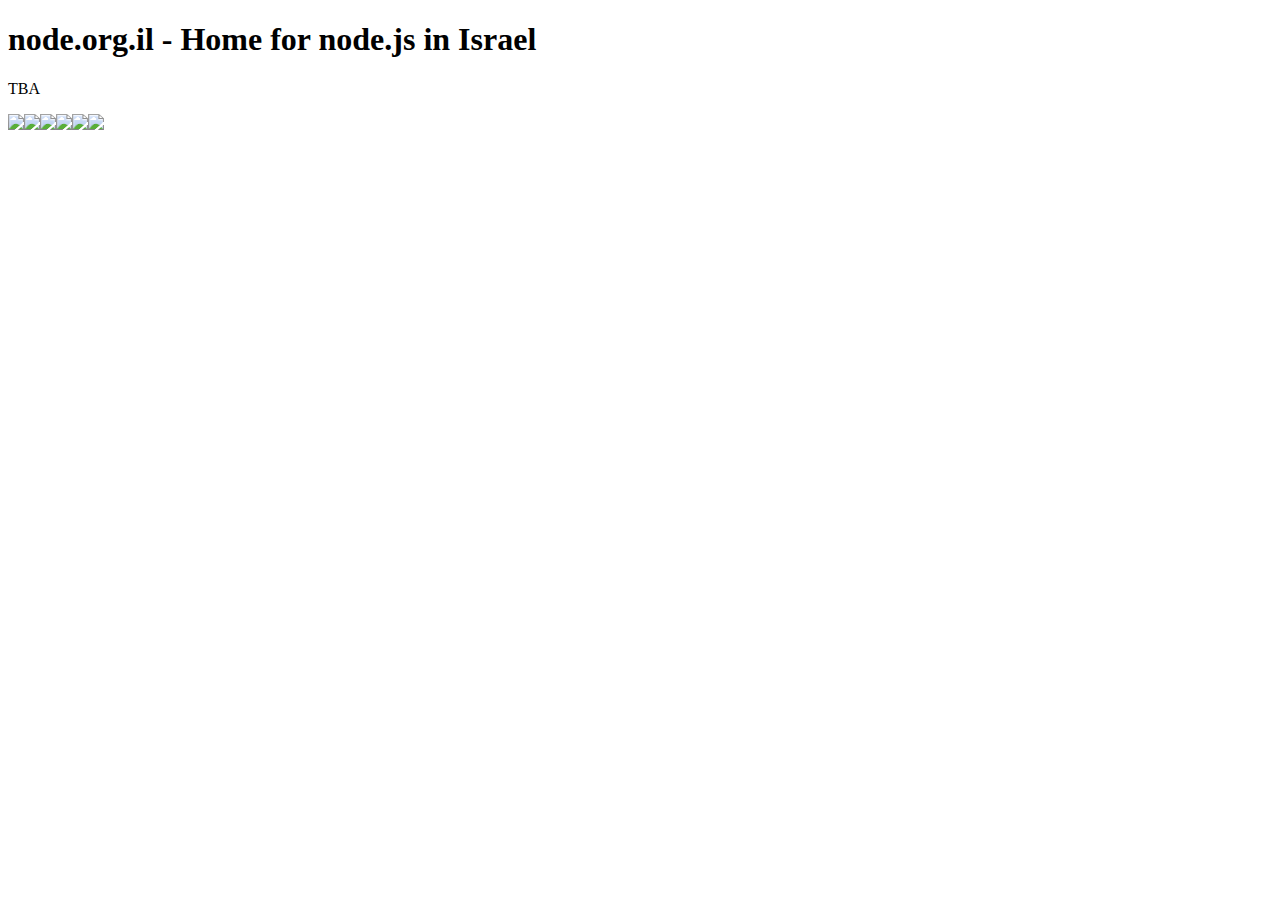
==== index.html @ 01ee595e "add analytics" ====
<!DOCTYPE html>

<html lang="en"><head><meta http-equiv="Content-Type" content="text/html; charset=UTF-8">
	<!--[if IE]><meta http-equiv="X-UA-Compatible" content="IE=edge,chrome=1"><![endif]-->
	<meta charset="utf-8">
	<title>node.org.il</title>
	<meta name="description" content="node.org.il">
	<meta name="viewport" content="width=device-width">
	<link rel="stylesheet" href="http://netdna.bootstrapcdn.com/twitter-bootstrap/2.2.1/css/bootstrap-combined.min.css">
	<link rel="stylesheet" href="http://dropthebit.com/demos/photobox/styles.css">
	<link rel="stylesheet" href="http://dropthebit.com/demos/photobox/photobox/photobox.css">
	<!--[if lt IE 7]><link rel="stylesheet" href="http://blueimp.github.com/cdn/css/bootstrap-ie6.min.css"><![endif]-->
	<!--[if lt IE 9]><script src="http://html5shim.googlecode.com/svn/trunk/html5.js"></script><![endif]-->
	<script src="http://ajax.googleapis.com/ajax/libs/jquery/1.8.3/jquery.min.js"></script>
</head>

<body>
	<div id='wrap'>
		<header>
			<h1>node.org.il - Home for node.js in Israel</h1>
			<p>TBA</p>
		</header>
		<div id='gallery'></div>
	</div>

	<script src='js/photobox.js'></script>
	<script>
!(function(){
    'use strict';
    var data = ["http://nodejs.org/logo.png", "http://nodejs.org/images/logos/nodejs.png", "http://nodejs.org/images/logos/nodejs-dark.png", "http://nodejs.org/images/logos/nodejs-green.png", "http://nodejs.org/images/logos/nodejs-black.png", "http://nodejs.org/images/logos/monitor.png"];
    var gallery = $('#gallery');
    $.each(data, function (index, url) {
        var img = $('<img>').prop({'src': url});
        var link = $('<a rel="gallery">')
                    .append( img )
                    .prop('href', url)
                    .appendTo(gallery);
        // lazy show the photos one by one
        img.on('load', function(e){
            setTimeout( function(){ link.addClass('loaded'); }, 20*index);
        });
    });
    
    // finally, initialize photobox on all retrieved images
    $('#gallery').find('a').photobox({ thumbs:true });
})();
</script>

<script type="text/javascript">

  var _gaq = _gaq || [];
  _gaq.push(['_setAccount', 'UA-15378843-13']);
  _gaq.push(['_trackPageview']);

  (function() {
    var ga = document.createElement('script'); ga.type = 'text/javascript'; ga.async = true;
    ga.src = ('https:' == document.location.protocol ? 'https://ssl' : 'http://www') + '.google-analytics.com/ga.js';
    var s = document.getElementsByTagName('script')[0]; s.parentNode.insertBefore(ga, s);
  })();

</script>
</body>

</html>
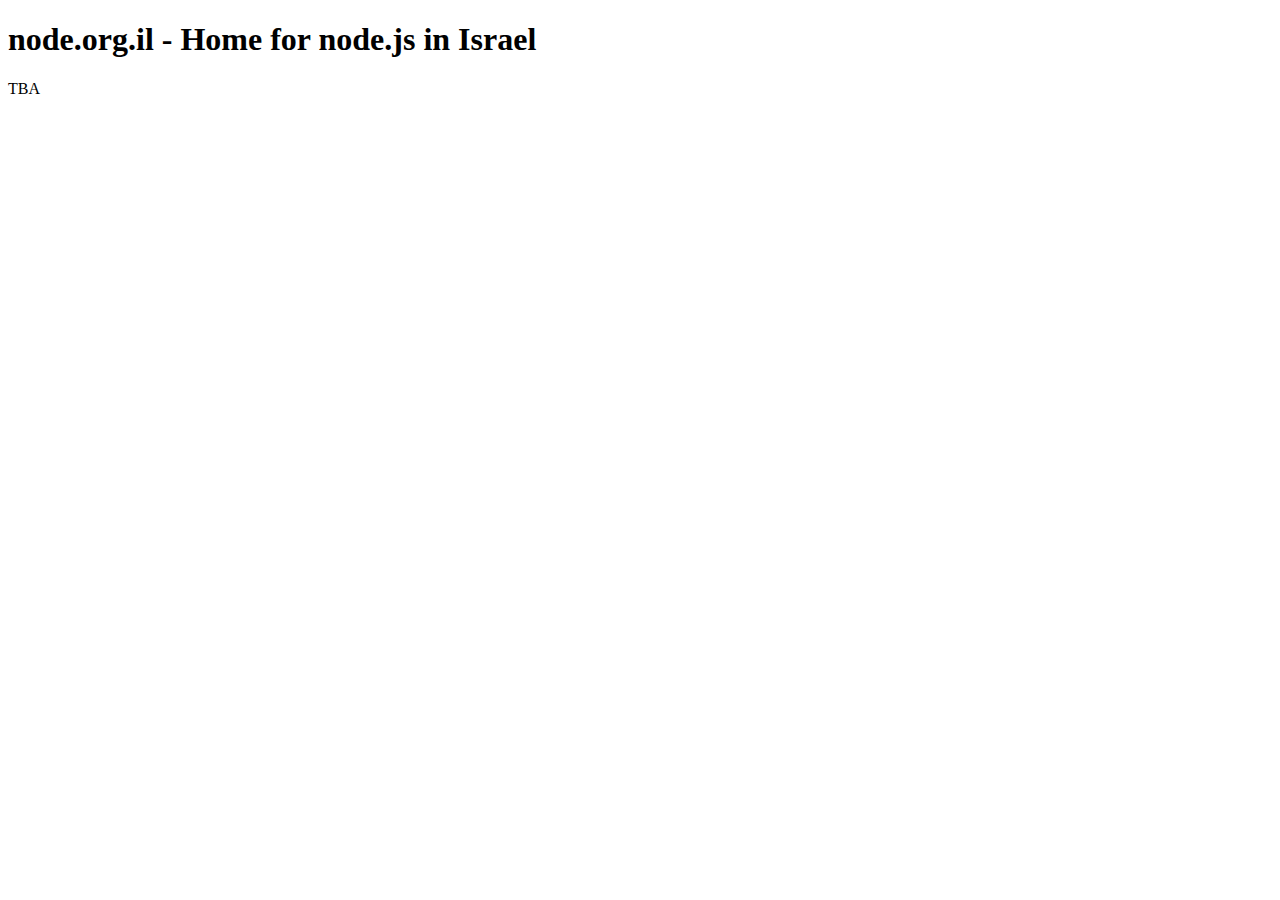
==== commit 1feae0ce: "New analytics" ====
--- a/index.html
+++ b/index.html
@@ -1,64 +1,67 @@
 <!DOCTYPE html>
-
-<html lang="en"><head><meta http-equiv="Content-Type" content="text/html; charset=UTF-8">
+<html lang="en">
+<head>
+    <meta http-equiv="Content-Type" content="text/html; charset=UTF-8">
 	<!--[if IE]><meta http-equiv="X-UA-Compatible" content="IE=edge,chrome=1"><![endif]-->
 	<meta charset="utf-8">
 	<title>node.org.il</title>
 	<meta name="description" content="node.org.il">
 	<meta name="viewport" content="width=device-width">
-	<link rel="stylesheet" href="http://netdna.bootstrapcdn.com/twitter-bootstrap/2.2.1/css/bootstrap-combined.min.css">
-	<link rel="stylesheet" href="http://dropthebit.com/demos/photobox/styles.css">
-	<link rel="stylesheet" href="http://dropthebit.com/demos/photobox/photobox/photobox.css">
-	<!--[if lt IE 7]><link rel="stylesheet" href="http://blueimp.github.com/cdn/css/bootstrap-ie6.min.css"><![endif]-->
+
+	<link rel="stylesheet" href="css/bootstrap-combined.min.css">
+	<link rel="stylesheet" href="css/styles.css">
+	<link rel="stylesheet" href="css/photobox.css">
+	<!--[if lt IE 9]><link rel="stylesheet" href="css/photobox.ie.css"><![endif]-->
 	<!--[if lt IE 9]><script src="http://html5shim.googlecode.com/svn/trunk/html5.js"></script><![endif]-->
-	<script src="http://ajax.googleapis.com/ajax/libs/jquery/1.8.3/jquery.min.js"></script>
+
+	<script src="http://code.jquery.com/jquery-1.10.0.min.js"></script>
+	<script src='js/photobox.js'></script>
+
+    <script>
+      (function(i,s,o,g,r,a,m){i['GoogleAnalyticsObject']=r;i[r]=i[r]||function(){
+      (i[r].q=i[r].q||[]).push(arguments)},i[r].l=1*new Date();a=s.createElement(o),
+      m=s.getElementsByTagName(o)[0];a.async=1;a.src=g;m.parentNode.insertBefore(a,m)
+      })(window,document,'script','//www.google-analytics.com/analytics.js','ga');
+
+      ga('create', 'UA-15378843-13', 'node.org.il');
+      ga('send', 'pageview');
+
+    </script>
 </head>
 
 <body>
+
 	<div id='wrap'>
 		<header>
 			<h1>node.org.il - Home for node.js in Israel</h1>
 			<p>TBA</p>
 		</header>
-		<div id='gallery'></div>
+		<ul id='gallery'></ul>
 	</div>
 
-	<script src='js/photobox.js'></script>
-	<script>
-!(function(){
+<script>
+$(function(){
     'use strict';
     var data = ["http://nodejs.org/logo.png", "http://nodejs.org/images/logos/nodejs.png", "http://nodejs.org/images/logos/nodejs-dark.png", "http://nodejs.org/images/logos/nodejs-green.png", "http://nodejs.org/images/logos/nodejs-black.png", "http://nodejs.org/images/logos/monitor.png"];
     var gallery = $('#gallery');
     $.each(data, function (index, url) {
-        var img = $('<img>').prop({'src': url});
-        var link = $('<a rel="gallery">')
-                    .append( img )
-                    .prop('href', url)
-                    .appendTo(gallery);
-        // lazy show the photos one by one
-        img.on('load', function(e){
-            setTimeout( function(){ link.addClass('loaded'); }, 20*index);
-        });
+        var img = new Image;
+        img.onload = function(e){
+            var link = document.createElement('a'),
+            li = document.createElement('li')
+            link.href = this.src;
+            link.appendChild(this);
+            li.appendChild(link);
+            gallery[0].appendChild(li);
+            setTimeout(function(){ li.className = 'loaded'; }, 200 * index);
+        };
+        img.src = url;
     });
     
     // finally, initialize photobox on all retrieved images
-    $('#gallery').find('a').photobox({ thumbs:true });
-})();
+    $('#gallery').photobox('a', { thumbs:true });
+})
 </script>
 
-<script type="text/javascript">
-
-  var _gaq = _gaq || [];
-  _gaq.push(['_setAccount', 'UA-15378843-13']);
-  _gaq.push(['_trackPageview']);
-
-  (function() {
-    var ga = document.createElement('script'); ga.type = 'text/javascript'; ga.async = true;
-    ga.src = ('https:' == document.location.protocol ? 'https://ssl' : 'http://www') + '.google-analytics.com/ga.js';
-    var s = document.getElementsByTagName('script')[0]; s.parentNode.insertBefore(ga, s);
-  })();
-
-</script>
 </body>
-
 </html>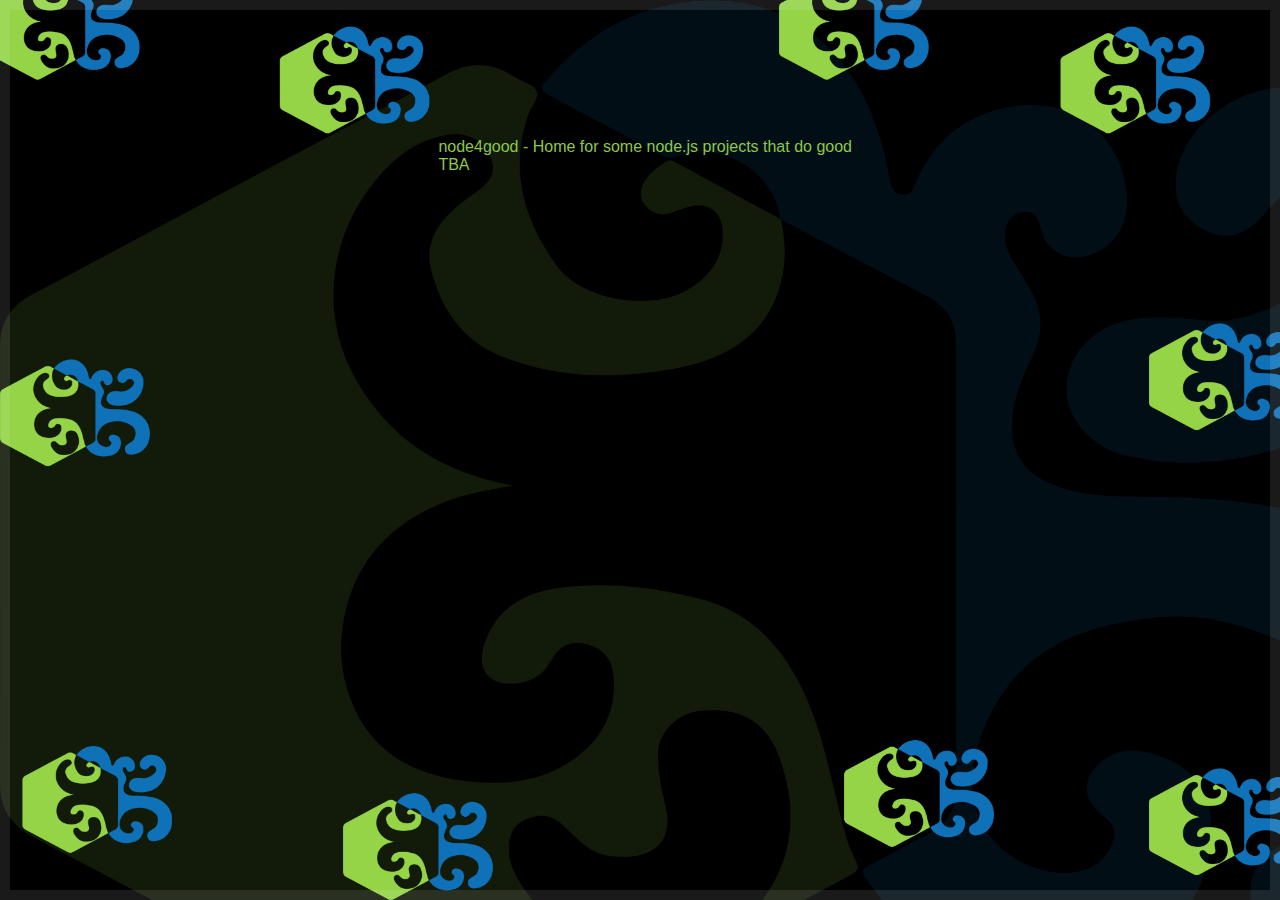
==== commit d3072b84: "Change name & logo" ====
--- a/index.html
+++ b/index.html
@@ -4,7 +4,7 @@
     <meta http-equiv="Content-Type" content="text/html; charset=UTF-8">
 	<!--[if IE]><meta http-equiv="X-UA-Compatible" content="IE=edge,chrome=1"><![endif]-->
 	<meta charset="utf-8">
-	<title>node.org.il</title>
+	<title>node4good</title>
 	<meta name="description" content="node.org.il">
 	<meta name="viewport" content="width=device-width">
 
@@ -23,7 +23,7 @@
       m=s.getElementsByTagName(o)[0];a.async=1;a.src=g;m.parentNode.insertBefore(a,m)
       })(window,document,'script','//www.google-analytics.com/analytics.js','ga');
 
-      ga('create', 'UA-15378843-13', 'node.org.il');
+      ga('create', 'UA-15378843-13', 'node4good');
       ga('send', 'pageview');
 
     </script>
@@ -33,7 +33,7 @@
 
 	<div id='wrap'>
 		<header>
-			<h1>node.org.il - Home for node.js in Israel</h1>
+			<h1>node4good - Home for some node.js projects that do good</h1>
 			<p>TBA</p>
 		</header>
 		<ul id='gallery'></ul>
--- a/css/styles.css
+++ b/css/styles.css
@@ -0,0 +1,65 @@
+/* YUI 3.8.1 (build 5795) Copyright 2013 Yahoo! Inc. */
+html{color:#000;background:#FFF}body,div,dl,dt,dd,ul,ol,li,h1,h2,h3,h4,h5,h6,pre,code,form,fieldset,legend,input,textarea,p,blockquote,th,td{margin:0;padding:0}table{border-collapse:collapse;border-spacing:0}fieldset,img{border:0}address,caption,cite,code,dfn,em,strong,th,var{font-style:normal;font-weight:normal}ol,ul{list-style:none}caption,th{text-align:left}h1,h2,h3,h4,h5,h6{font-size:100%;font-weight:normal}q:before,q:after{content:''}abbr,acronym{border:0;font-variant:normal}sup{vertical-align:text-top}sub{vertical-align:text-bottom}input,textarea,select{font-family:inherit;font-size:inherit;font-weight:inherit}input,textarea,select{*font-size:100%}legend{color:#000}#yui3-css-stamp.cssreset{display:none}
+
+html{ height:100%; overflow-y:scroll; }
+body{ font-family:"Helvetica Neue",Helvetica,Arial,sans-serif; box-shadow:0 0 0 10px rgba(255,255,255,0.1) inset; min-height:100%; padding:0; background:url('bg2.png') 50% 50% fixed no-repeat; background-size:cover; -webkit-background-size:100% 100%; -webkit-animation:8s bg forwards ease; }
+
+@-webkit-keyframes bg{ 
+	0%{ background-size:120% 120%; }
+	100%{ background-size:100% 100%; } 
+}
+
+@font-face {
+	font-family:'Romanesco';
+	font-style:normal;
+	font-weight:400;
+	src:local('Romanesco'), local('Romanesco-Regular'), url(http://themes.googleusercontent.com/static/fonts/romanesco/v1/ulV2bu0ivcWDuAzM7oh4XT8E0i7KZn-EPnyo3HZu7kw.woff) format('woff');
+}
+
+@font-face {
+	font-family:'Cuprum';
+	font-style:normal;
+	font-weight:400;
+	src:local('Cuprum'), local('Cuprum-Regular'), url(http://themes.googleusercontent.com/static/fonts/cuprum/v4/sp1_LTSOMWWV0K5VTuZzvQ.woff) format('woff');
+}
+
+a{ text-decoration:none; }
+.btn{ display:inline-block; box-shadow:0 0 3px 2px rgba(0, 0, 0, 0.3), 0 -30px 30px -15px #00329B inset, 0 1px 0 rgba(255,255,255,0.3) inset; background:#0088CC; background-repeat:repeat-x; color:#FFF; text-shadow:0 -1px 0 rgba(0, 0, 0, 0.25); border-radius:6px; padding:14px 24px; -webkit-transition:0.15s; transition:0.15s; }
+.btn:hover{ background:#0068BA; }
+.btn:active{ box-shadow:0 0 0 0 rgba(0, 0, 0, 0.3), 0 -30px 30px -15px #00329B inset, 0 0 6px #00243F inset; }
+
+#wrap{ overflow:hidden; padding:3%;}
+#pbOverlay.show ~ #wrap{ -webkit-filter:blur(2px) grayscale(.4);}
+.main{ float:left; font-size:1.1em; width:36%; color:#FFF; text-shadow:2px 2px 4px rgba(0,0,0,.5); font-family:'Cuprum'; }
+	.main h1{ line-height:0.75; font-size:6.2em; margin:0; text-indent:1%; font-family:'Romanesco'; }
+		.main small{ color:inherit; }
+	.main h2{ font-size:1.7em; color:#FF1668; line-height:1.2; margin:0; font-family:'Romanesco'; }
+	.main p{ margin:7% 0; }
+		.main footer{ margin-top:50px; text-shadow:none; font-size:0.9em; }
+		.main footer .copy{ font-family:Tahoma; font-size:1.2em; font-weight:bold; margin:0 3px; opacity:0.35; }
+		.main footer a{ margin-left:10px; color:#D8FF16; -webkit-transition:0.2s; -ms-transition:0.2s; transition:0.2s; }
+		.main footer a:hover{ text-decoration:none; color:#FF1668; }
+
+#gallery{ float:right; width:60%; margin: 0 400px 0 0;}
+	#gallery li{ list-style:none; perspective:100px; -webkit-perspective:100px; margin:1px; float:right; position:relative; transition:.1s; -webkit-transition:0.1s; }
+		#gallery a{ display:block; width:75px; height:68px; vertical-align:bottom; overflow:hidden; background:rgba(0,0,0,0.1);
+					transition:.4s ease-out; -webkit-transition:0.4s ease-out; -webkit-transform:rotateX(90deg) translateY(-50%); transform:rotateX(90deg) translateY(-50%); }
+		#gallery a:active, #gallery a:focus{ outline:none; }
+		#gallery a img{ min-height:100%; min-width:100%; transition:.3s ease-out; -webkit-transition:0.3s ease-out; }
+		#gallery .loaded a{ -webkit-transform:rotateX(0deg) translateY(0); transform:rotateX(0deg) translateY(0); }
+			#gallery li.loaded:hover{ transform:scale(1.5); -webkit-transform:scale(1.5); z-index:2; }
+			#gallery li.loaded a:hover{ box-shadow:0 0 0 2px #FFF, 0 0 20px 5px #000; transition:.1s; -webkit-transition:0.1s; }
+			#gallery li.loaded:hover img{ transform:scale(1.2); -webkit-transform:scale(1.2); }
+	
+/*------- media queries -----------*/
+@media all and (max-width:700px){
+	.main h1{ font-size:5.2em; }
+	.main h2{ font-size:1.5em; }
+	#gallery li{ margin:0; }
+	#gallery a{ width:50px; height:45px; }
+} 
+
+header {
+    margin: 100px 0 0 400px;
+    color: rgb(140, 200, 75);
+}